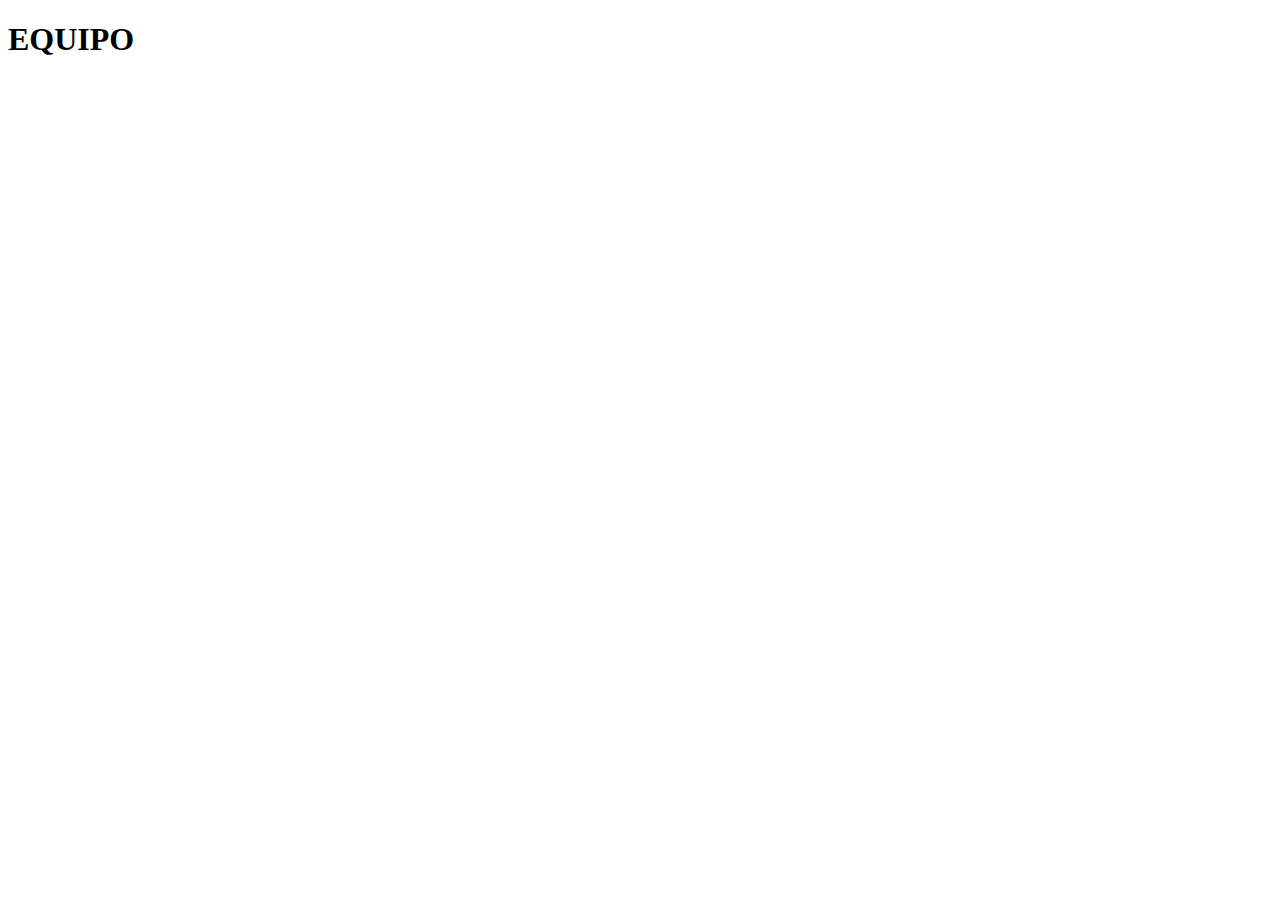
==== equipo.html @ e1f3f51b "Logos Imagenes" ====
<!DOCTYPE html>
<html lang="en">
<head>

    <meta charset="UTF-8">
    <meta name="viewport" content="width=device-width, initial-scale=1.0">
    <title>StraickjacketDrip</title>
    <link rel="stylesheet" href="style.css">
</head>
<body>

    
    <header>

        <h1>EQUIPO</h1>

    </header>

</body>

<footer>

</footer>
</html>
---- style.css ----
.h1 {
    
    display: flex;
    justify-content: center;
    align-items: center;   
}

.contenedor { 
    display: flex;               
    justify-content: left;  
    margin-top: 25px;
    margin-left: 18px;   
    align-items: center;         
    /* height: 100vh;        */
    flex-direction: row;      
}

.LOGO {
    margin-right: 20px;          
    width: 100px;                
    height: auto;  
}

.botones {
    display: flex;
    gap: 10px;
}

.buton {
    padding: 10px 20px;      
    margin: 30px;            
    border: 2px solid #007BFF; 
    background-color: #007BFF; 
    color: white;            
    font-size: 16px;         
    cursor: pointer;        
    border-radius: 10px;    
}

.buton:hover {
    background-color: #0056b3; 
}

@media (max-width: 768px) {
  .contenedor {
        flex-direction: column;     
       text-align: center;     
}    }


.contenedor2 {
    width: 100%;        
    max-width: 1200px;  
    margin: 0 auto;     
}

.img_metro {
    width: 100%;     
    height: auto;   
    display: block;
}

.Gmail {
    height: 60px;
}

.Twiter {
    height: 60px;
}

.Insta {
    height: 80px;
}
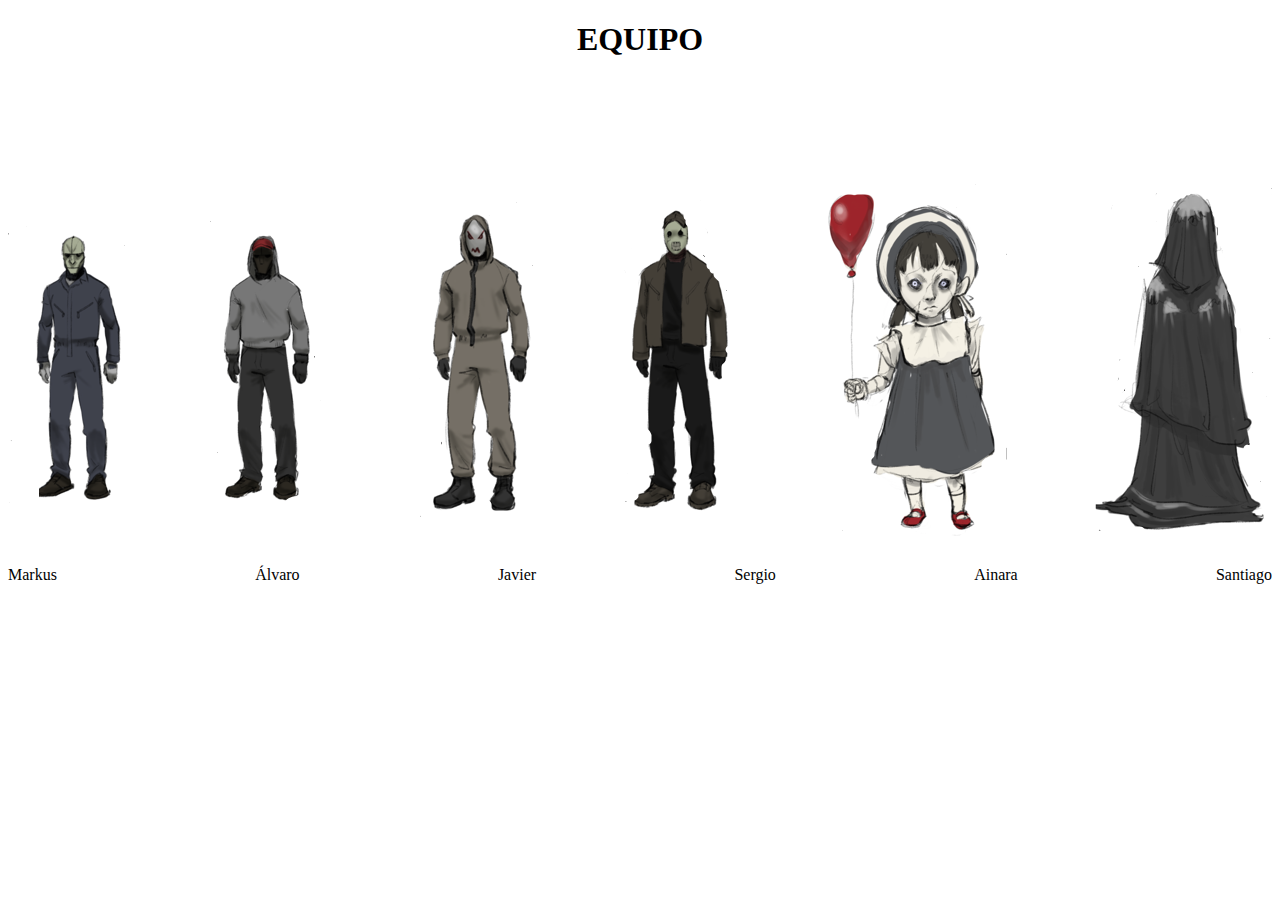
==== commit 6a5eac42: "equipo_nombres_imagenes" ====
--- a/equipo.html
+++ b/equipo.html
@@ -12,9 +12,36 @@
     
     <header>
 
-        <h1>EQUIPO</h1>
+        <h1 class="team">EQUIPO</h1>
 
     </header>
+
+    <div class="perfiles">
+
+        <img src="img/markus.png" class="img_markus">
+
+        <img src="img/alvaro.png" class="img_alvaro">
+
+        <img src="img/yavi.png" class="img_yavi">
+
+        <img src="img/sergio.png" class="img_sergio">
+
+        <img src="img/ainara.png" class="img_ainara">
+
+        <img src="img/santi.png" class="img_santi">
+
+    </div>
+    
+    <div class="nombres">
+        <p>Markus</p>
+        <p>Álvaro</p>
+        <p>Javier</p>
+        <p>Sergio</p>
+        <p>Ainara</p>
+        <p>Santiago</p>
+
+        
+    </div>
 
 </body>
 
--- a/style.css
+++ b/style.css
@@ -4,6 +4,7 @@
     justify-content: center;
     align-items: center;   
 }
+
 
 .contenedor { 
     display: flex;               
@@ -61,13 +62,77 @@
 }
 
 .Gmail {
-    height: 60px;
+    height: 40px;
+    padding: 10px 20px;      
+    margin: 30px;   
+    display: flex;
+    gap: 10px;
+    transition: 0.3s ease;
+}
+
+.Gmail:hover {
+    transform: scale(1.2);
 }
 
 .Twiter {
-    height: 60px;
+    height: 40px;
+    padding: 10px 20px;      
+    margin: 30px;   
+    display: flex;
+    gap: 10px;
+    transition: 0.3s ease;
+}
+
+.Twiter:hover {
+    transform: scale(1.2);
 }
 
 .Insta {
-    height: 80px;
-}+    height: 40px;
+    padding: 10px 20px;      
+    margin: 30px;   
+    display: flex;
+    gap: 10px;
+    transition: 0.3s ease;
+}
+
+.Insta:hover {
+    transform: scale(1.2);
+}
+
+.Contacto {
+    display: flex;
+    align-items: flex-end;
+    justify-content: flex-end;
+    display: flex;
+    gap: 10px;
+    margin-top: -120px;
+}
+
+
+.team {
+    display: flex;
+    justify-content: center;
+    max-width: 100%;
+    min-width: 100%;
+    
+}
+
+.perfiles {
+    display: flex;
+    justify-content: space-between;
+    align-items: center;
+    margin-top: 120px;
+    max-width: 100%;
+    min-width: 100%;
+}
+
+.nombres {
+    display: flex;
+    justify-content: space-between;
+    align-items: center;
+    margin-top: 0px;
+    max-width: 100%;
+    min-width: 100%;
+}
+
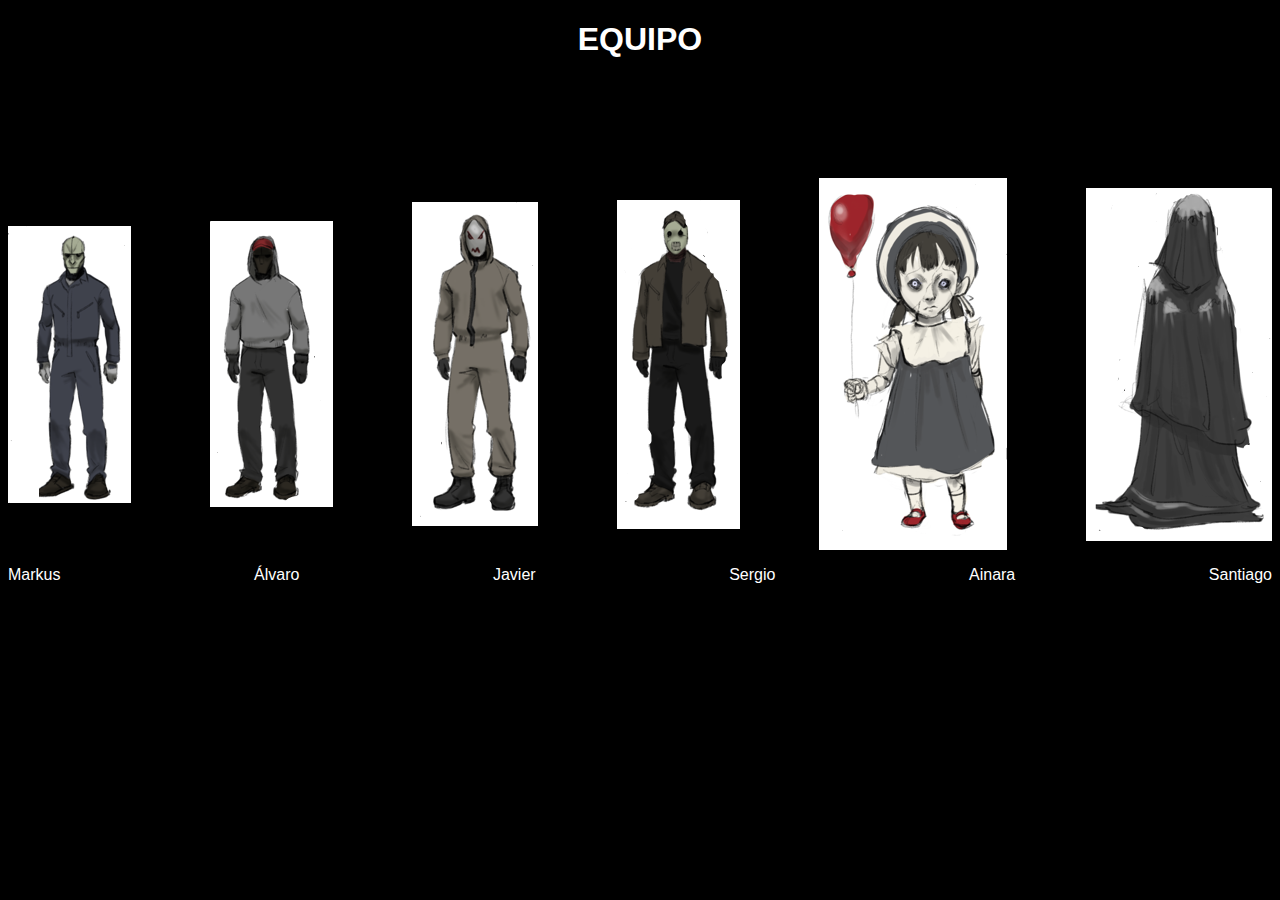
==== commit 368bc2c2: "correcciones diseño y tipografías" ====
--- a/equipo.html
+++ b/equipo.html
@@ -6,6 +6,14 @@
     <meta name="viewport" content="width=device-width, initial-scale=1.0">
     <title>StraickjacketDrip</title>
     <link rel="stylesheet" href="style.css">
+
+    <style>
+        body {
+          background-color: black; /* Color de fondo */
+          font-family: "Sigmar One", sans-serif; /*Fuente para el texto */
+          color: white;
+        }
+    </style>
 </head>
 <body>
 
@@ -38,9 +46,7 @@
         <p>Javier</p>
         <p>Sergio</p>
         <p>Ainara</p>
-        <p>Santiago</p>
-
-        
+        <p>Santiago</p> 
     </div>
 
 </body>
--- a/style.css
+++ b/style.css
@@ -1,23 +1,26 @@
 .h1 {
-    
+    color: white; /* Color del texto */
     display: flex;
     justify-content: center;
     align-items: center;   
 }
 
-
 .contenedor { 
+    background-color: rgb(61, 61, 61); /* Color de fondo */
+    padding: 10px; /* Espaciado interno */
+    text-align: center; /* Centra el contenido */
     display: flex;               
     justify-content: left;  
-    margin-top: 25px;
-    margin-left: 18px;   
+    margin-top: -10px;
+    margin-left: -15px;
+    margin-right: -15px;
     align-items: center;         
     /* height: 100vh;        */
     flex-direction: row;      
 }
 
 .LOGO {
-    margin-right: 20px;          
+    margin-left: 10px;          
     width: 100px;                
     height: auto;  
 }
@@ -27,38 +30,44 @@
     gap: 10px;
 }
 
-.buton {
+.button {
     padding: 10px 20px;      
     margin: 30px;            
-    border: 2px solid #007BFF; 
-    background-color: #007BFF; 
-    color: white;            
+    border: 2px solid black; 
+    background-color: black; 
+    color: red;            
     font-size: 16px;         
     cursor: pointer;        
-    border-radius: 10px;    
-}
-
-.buton:hover {
-    background-color: #0056b3; 
+    border-radius: 10px; 
+    /* font-family: ;    */
+}
+
+.button:hover {
+    color: white;            
+    background-color: rgb(172, 19, 19);
+    border: 2px solid rgb(172, 19, 19); 
+    border-radius: 10px; 
 }
 
 @media (max-width: 768px) {
   .contenedor {
         flex-direction: column;     
        text-align: center;     
-}    }
-
+    }
+}
 
 .contenedor2 {
     width: 100%;        
-    max-width: 1200px;  
-    margin: 0 auto;     
+    max-width: 1200px;
+    height: 100%;
+    /* margin: 0 auto; */
 }
 
 .img_metro {
-    width: 100%;     
-    height: auto;   
-    display: block;
+    max-width: 100%;
+    margin-top: -26px;
+
+    display: flex;
 }
 
 .Gmail {
@@ -74,7 +83,7 @@
     transform: scale(1.2);
 }
 
-.Twiter {
+.Twitter {
     height: 40px;
     padding: 10px 20px;      
     margin: 30px;   
@@ -83,11 +92,11 @@
     transition: 0.3s ease;
 }
 
-.Twiter:hover {
+.Twitter:hover {
     transform: scale(1.2);
 }
 
-.Insta {
+.Instagram {
     height: 40px;
     padding: 10px 20px;      
     margin: 30px;   
@@ -96,8 +105,49 @@
     transition: 0.3s ease;
 }
 
-.Insta:hover {
+.Instagram:hover {
     transform: scale(1.2);
+}
+
+.contenedor3 {
+    background-color: rgb(61, 61, 61);
+    color: #fff;
+    text-align: center; /* Centra el texto */
+    padding: 100px; /* Espaciado interno */
+    margin-left: -10px;
+    margin-right: -10px;
+    box-shadow: 0 -4px 6px rgba(0, 0, 0, 0.1); /* Sombra en la parte superior */
+  }
+
+  /* .buttonf {
+    padding: 10px 20px;      
+    margin: 30px;            
+    border: 2px solid black; 
+    background-color: black; 
+    color: red;            
+    font-size: 16px;         
+    cursor: pointer;        
+    border-radius: 10px; 
+    font-family: ;
+  }
+  
+  .button:hover {
+    color: white;            
+    background-color: rgb(172, 19, 19);
+    border: 2px solid rgb(172, 19, 19); 
+    border-radius: 10px; 
+} */
+
+.newsletter {
+    padding: 10px 20px;      
+    margin: 30px;                      
+    font-size: 16px;         
+    cursor: pointer;        
+    border-radius: 10px;
+}
+
+.newsletter.hover {
+    border-radius: 10px; 
 }
 
 .Contacto {
@@ -115,7 +165,6 @@
     justify-content: center;
     max-width: 100%;
     min-width: 100%;
-    
 }
 
 .perfiles {
@@ -136,3 +185,16 @@
     min-width: 100%;
 }
 
+.games {
+    display: flex;
+    justify-content: center;
+    max-width: 100%;
+    min-width: 100%;
+}
+
+.news {
+    display: flex;
+    justify-content: center;
+    max-width: 100%;
+    min-width: 100%;
+}